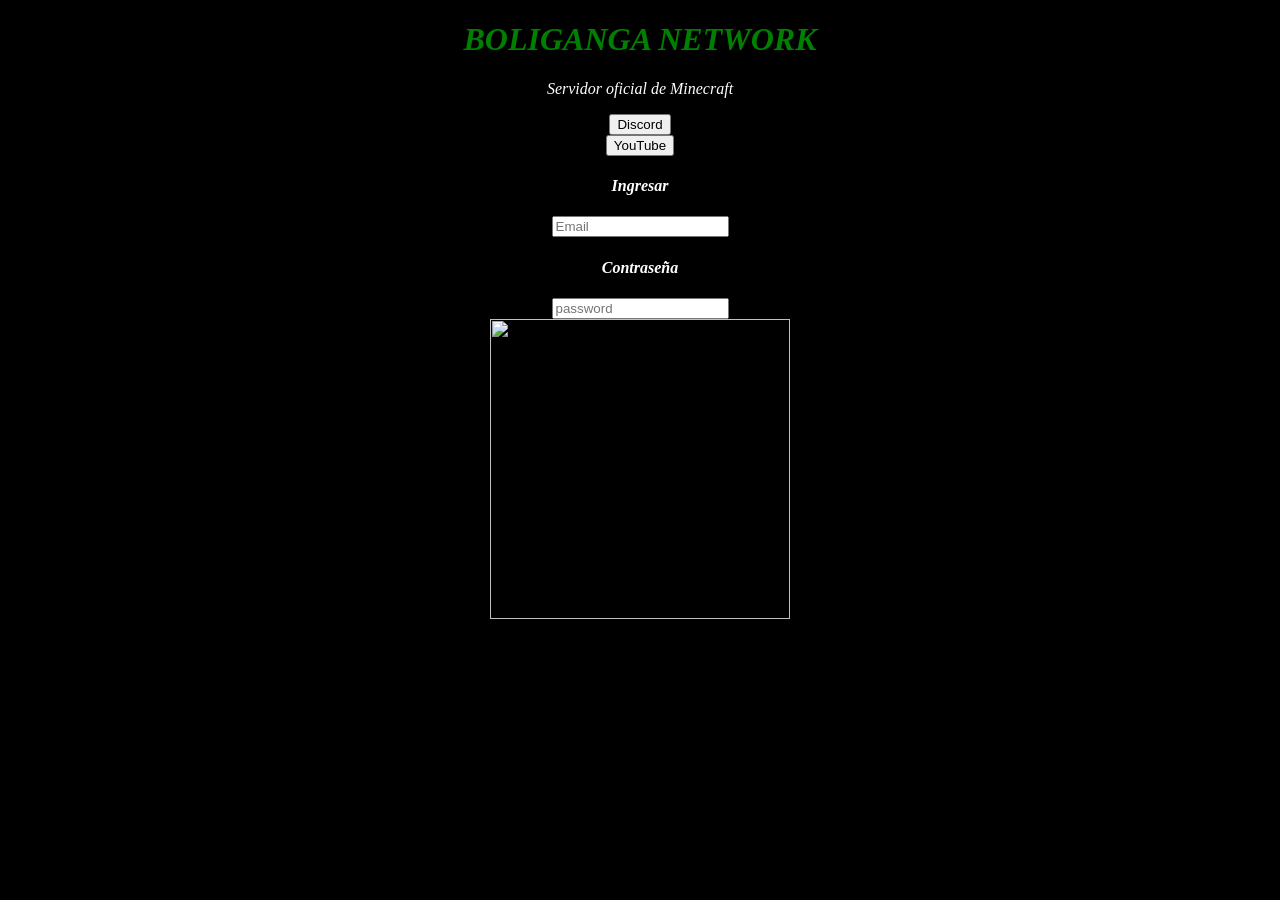
==== index.html @ 95941b7a "Update index.html" ====
<!DOCTYPE html>
<html>
<head>
  <title>Boliganga Network</title>
  <link rel="stylesheet" href="style.css">
  <link rel="icon" type="image/png" href="boliganga.png">
</head>
<body>
  <center><h1 class="green">BOLIGANGA NETWORK</h1></center>
  <p>Servidor oficial de Minecraft</p>
  <a class="discord" href="https://discord.gg/pwXnfFyG8w"><button>Discord</button></a><br>
  <a href="https://youtube.com/@ismaeloficial1k?si=yX3v8g1nIDUHBenx"><button>YouTube</button></a><br>
  <a> </a>
  <a> </a>
  <a> </a>
  <a> </a>
  <a> </a>
  <a> </a>
  <a> </a>
  <a> </a>
  <a> </a>
  <a> </a>
  <h4>Ingresar</h4>
  <input type="text" placeholder="Email">
  <h4>Contraseña</h4>
  <input type="password " placeholder="password "><br>
  <img src="https://i.imgur.com/LguE1u1.png"width="300"height="300">
  <script src="script.js"></script>
</body>
</html>
---- style.css ----
.green {
color: green;
}
body {
  background: black; 
  color: white; 
  text-align: center;
  font-style: italic;
}
.discord {
  color: blue;
}
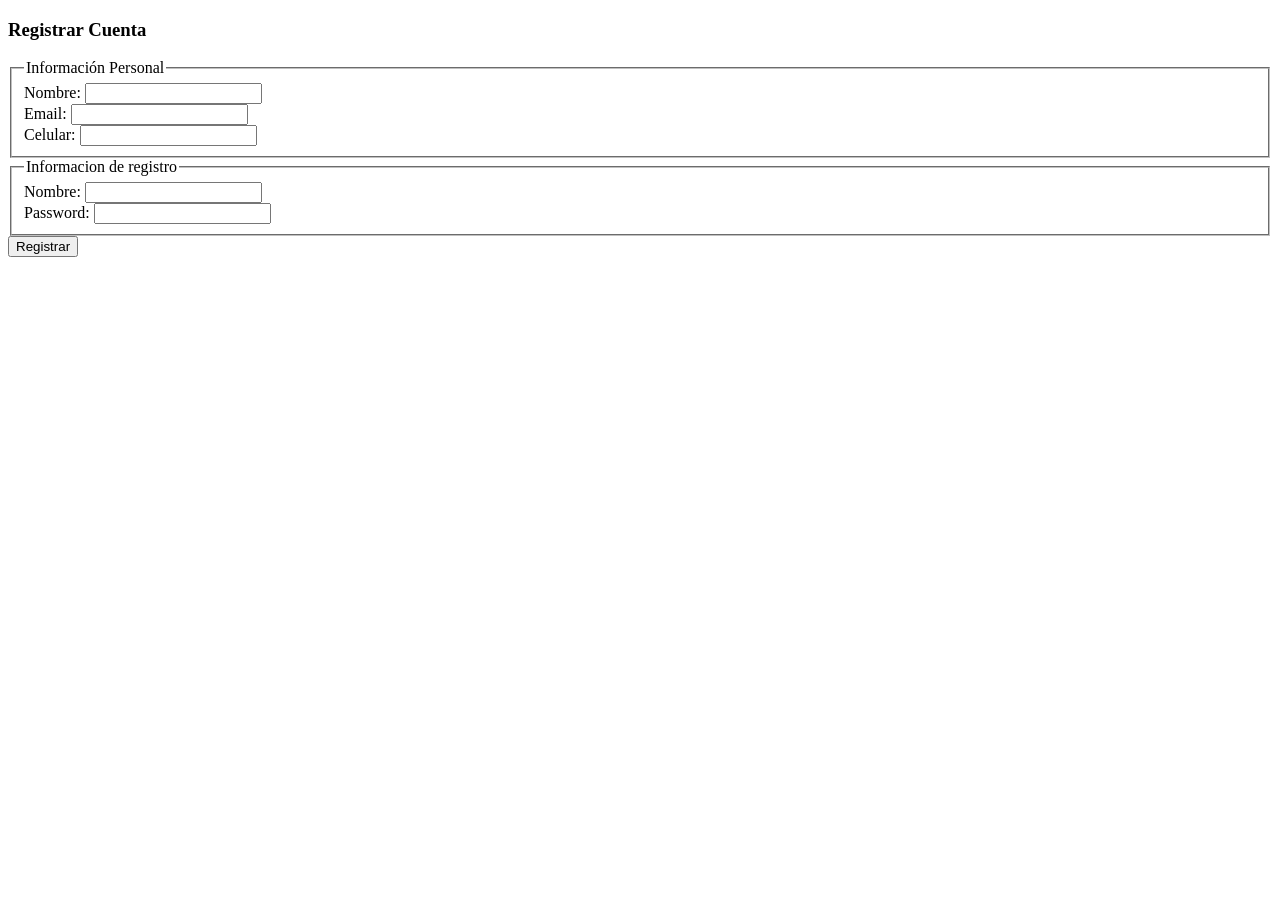
==== commit 70069fdd: "Update index.html" ====
--- a/index.html
+++ b/index.html
@@ -1,30 +1,24 @@
 <!DOCTYPE html>
 <html>
-<head>
-  <title>Boliganga Network</title>
-  <link rel="stylesheet" href="style.css">
-  <link rel="icon" type="image/png" href="boliganga.png">
-</head>
+  <head>
+    <title>Boliganga Network</title>
+    <link rel="icon" type="imagen/png" href=boliganga.png">
+  </head>
 <body>
-  <center><h1 class="green">BOLIGANGA NETWORK</h1></center>
-  <p>Servidor oficial de Minecraft</p>
-  <a class="discord" href="https://discord.gg/pwXnfFyG8w"><button>Discord</button></a><br>
-  <a href="https://youtube.com/@ismaeloficial1k?si=yX3v8g1nIDUHBenx"><button>YouTube</button></a><br>
-  <a> </a>
-  <a> </a>
-  <a> </a>
-  <a> </a>
-  <a> </a>
-  <a> </a>
-  <a> </a>
-  <a> </a>
-  <a> </a>
-  <a> </a>
-  <h4>Ingresar</h4>
-  <input type="text" placeholder="Email">
-  <h4>Contraseña</h4>
-  <input type="password " placeholder="password "><br>
-  <img src="https://i.imgur.com/LguE1u1.png"width="300"height="300">
-  <script src="script.js"></script>
+  <h3>Registrar Cuenta</h3>
+  <form>
+    <fieldset>
+      <legend>Información Personal</legend>
+      Nombre: <input type="text"><br>
+      Email: <input type="email"><br>
+      Celular: <input type="tel"><br>
+    </fieldset>
+    <fieldset>
+      <legend>Informacion de registro</legend>
+      Nombre: <input type="text"><br>
+      Password: <input type="password "><br>
+    </fieldset>
+    <button>Registrar</button>
+  </form>
 </body>
 </html>
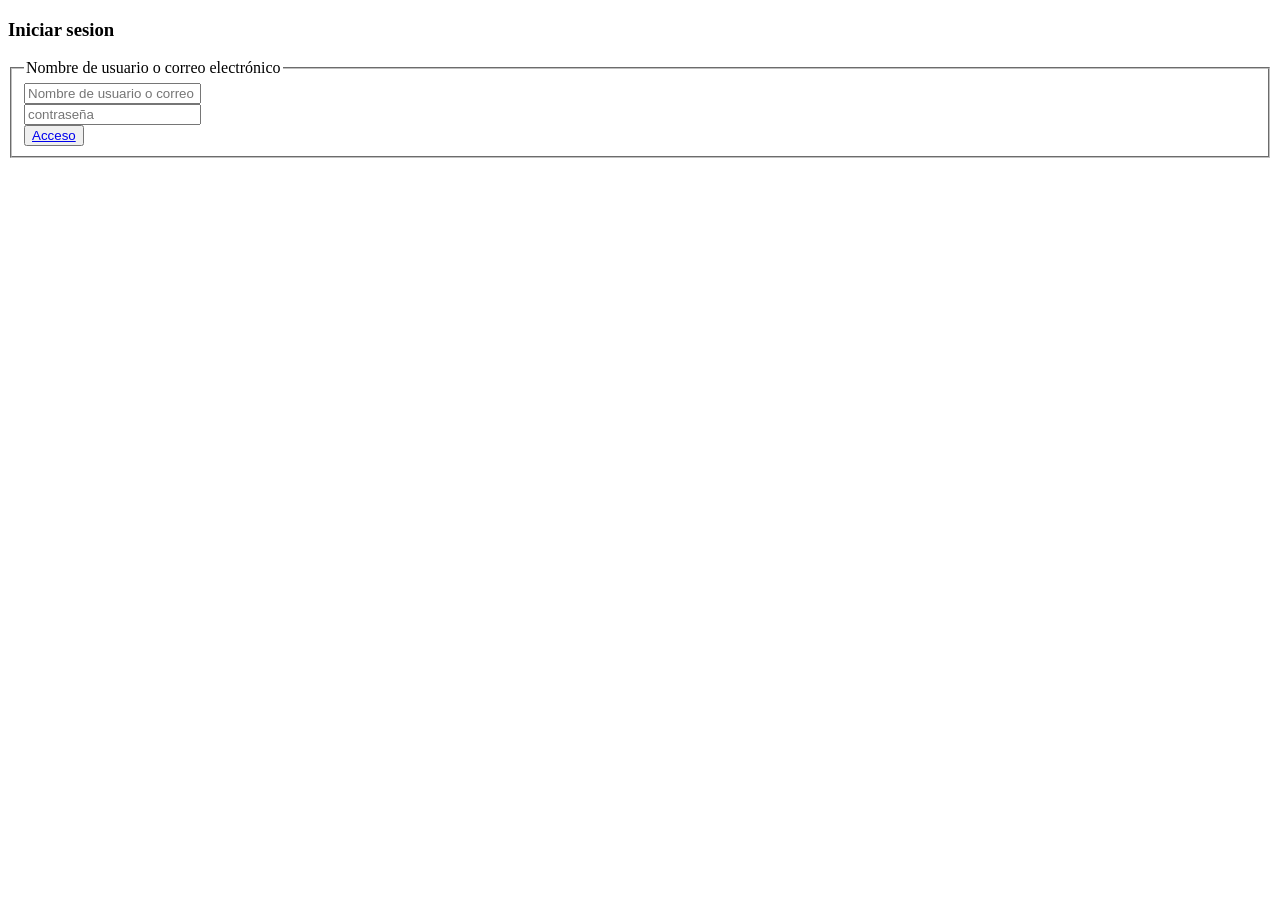
==== commit 4768c5d0: "Update index.html" ====
--- a/index.html
+++ b/index.html
@@ -5,20 +5,14 @@
     <link rel="icon" type="imagen/png" href=boliganga.png">
   </head>
 <body>
-  <h3>Registrar Cuenta</h3>
+  <h3>Iniciar sesion</h3>
   <form>
     <fieldset>
-      <legend>Información Personal</legend>
-      Nombre: <input type="text"><br>
-      Email: <input type="email"><br>
-      Celular: <input type="tel"><br>
+      <legend>Nombre de usuario o correo electrónico</legend>
+      <input placeholder="Nombre de usuario o correo electrónico" type="email"><br>
+      <input placeholder="contraseña" type="password"><br>
+    <button><a href="login.html"Acceso</a>Acceso</button>
     </fieldset>
-    <fieldset>
-      <legend>Informacion de registro</legend>
-      Nombre: <input type="text"><br>
-      Password: <input type="password "><br>
-    </fieldset>
-    <button>Registrar</button>
   </form>
 </body>
 </html>
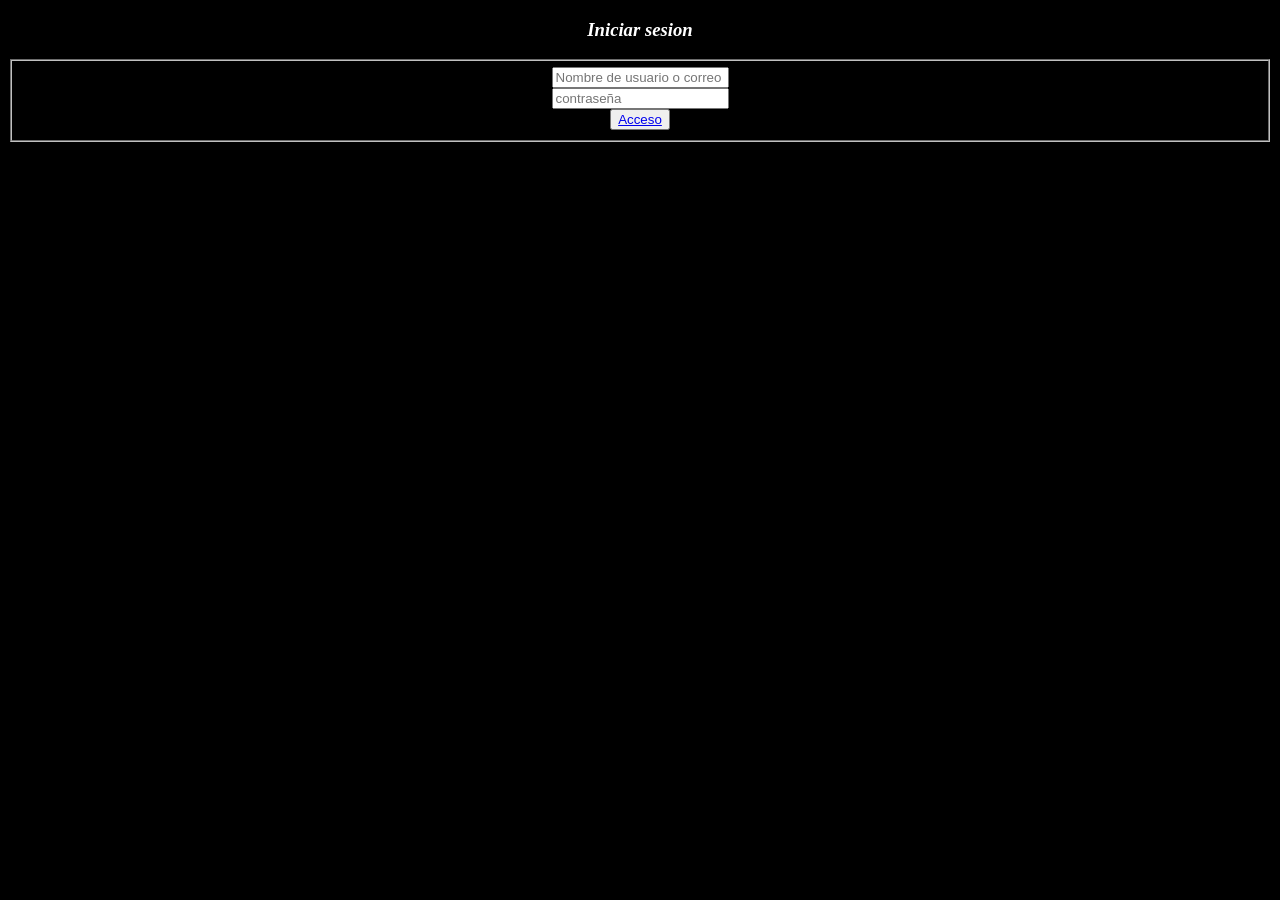
==== commit 34184848: "Update index.html" ====
--- a/index.html
+++ b/index.html
@@ -3,15 +3,15 @@
   <head>
     <title>Boliganga Network</title>
     <link rel="icon" type="imagen/png" href=boliganga.png">
+    <link rel="stylesheet" href="style.css">
   </head>
 <body>
   <h3>Iniciar sesion</h3>
   <form>
     <fieldset>
-      <legend>Nombre de usuario o correo electrónico</legend>
       <input placeholder="Nombre de usuario o correo electrónico" type="email"><br>
       <input placeholder="contraseña" type="password"><br>
-    <button><a href="login.html"Acceso</a>Acceso</button>
+    <button><a href="login.html">Acceso</a></button>
     </fieldset>
   </form>
 </body>
--- a/style.css
+++ b/style.css
@@ -0,0 +1,12 @@
+.green {
+color: green;
+}
+body {
+  background: black; 
+  color: white; 
+  text-align: center;
+  font-style: italic;
+}
+.discord {
+  color: blue;
+}
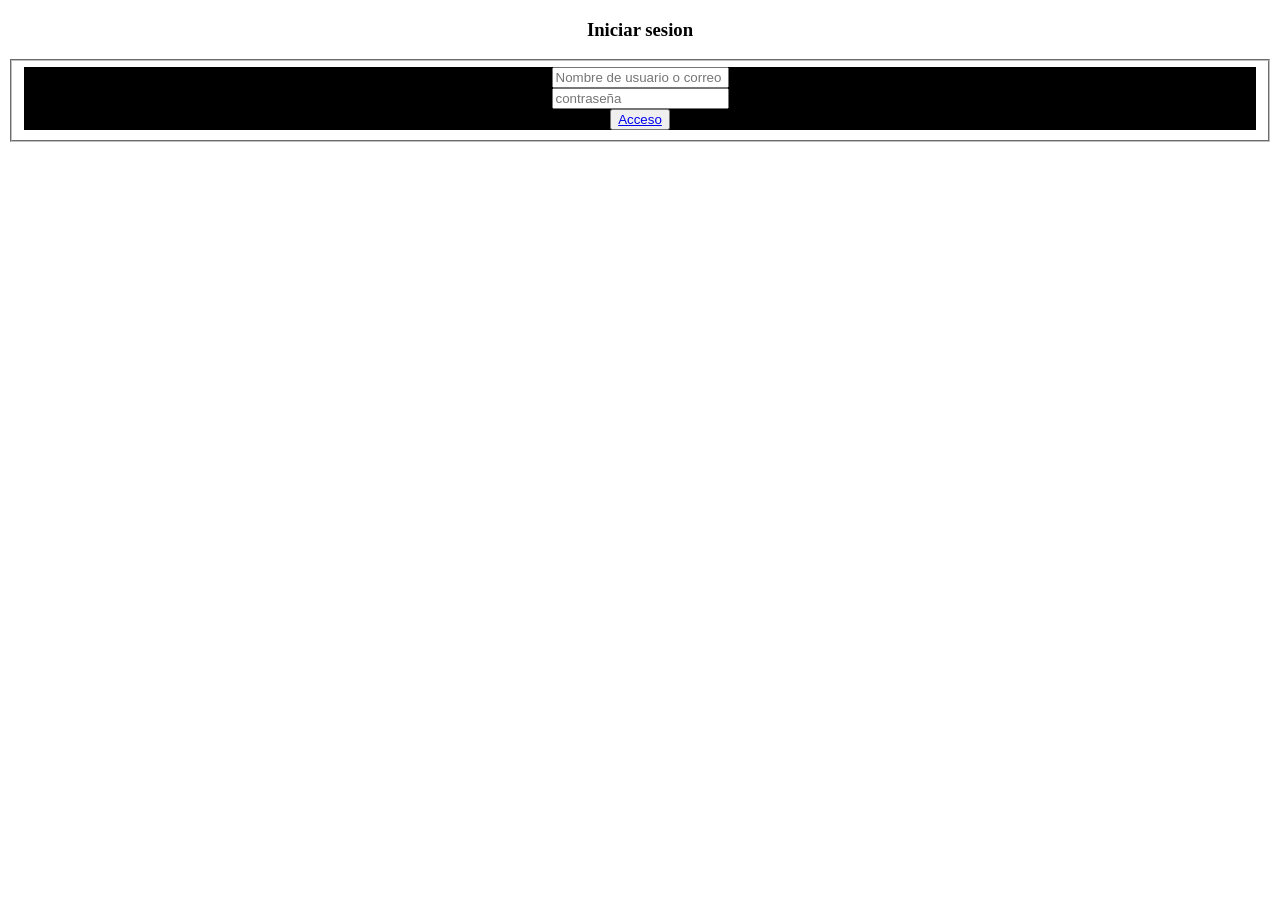
==== commit b6c5a0a6: "Update index.html" ====
--- a/index.html
+++ b/index.html
@@ -6,13 +6,16 @@
     <link rel="stylesheet" href="style.css">
   </head>
 <body>
-  <h3>Iniciar sesion</h3>
+  <center><h3>Iniciar sesion</h3>
   <form>
     <fieldset>
+      <div>
       <input placeholder="Nombre de usuario o correo electrónico" type="email"><br>
       <input placeholder="contraseña" type="password"><br>
     <button><a href="login.html">Acceso</a></button>
+      </div>
     </fieldset>
   </form>
+  </center>
 </body>
 </html>
--- a/style.css
+++ b/style.css
@@ -1,12 +1,7 @@
-.green {
-color: green;
+div {
+  background-color: black;
+  color: white;
 }
-body {
-  background: black; 
-  color: white; 
-  text-align: center;
-  font-style: italic;
+doby {
+  color: black;
 }
-.discord {
-  color: blue;
-}
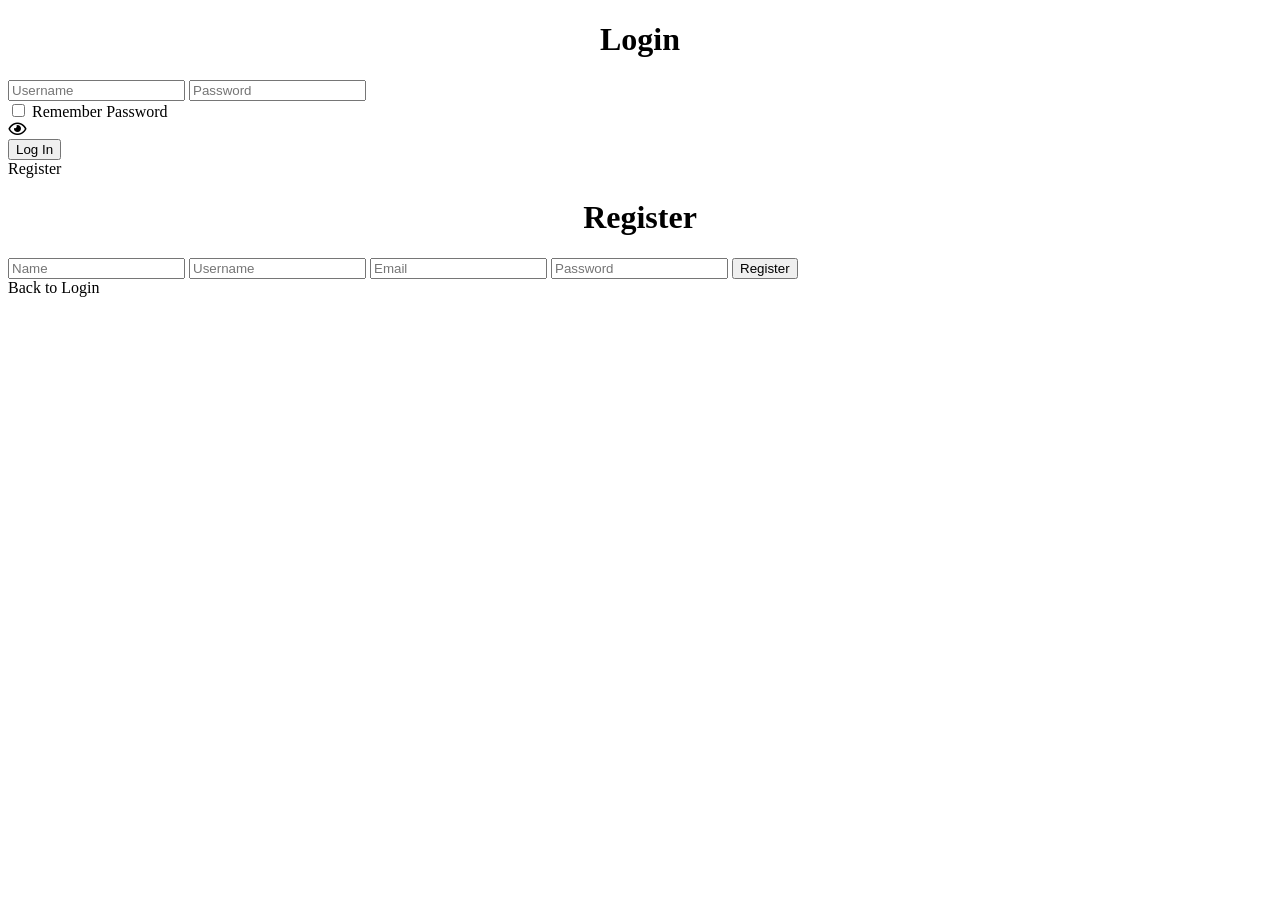
==== commit 428a3ac3: "Update index.html" ====
--- a/index.html
+++ b/index.html
@@ -1,21 +1,48 @@
 <!DOCTYPE html>
-<html>
-  <head>
-    <title>Boliganga Network</title>
-    <link rel="icon" type="imagen/png" href=boliganga.png">
-    <link rel="stylesheet" href="style.css">
-  </head>
+<html lang="en">
+<head>
+    <meta charset="UTF-8">
+    <meta name="viewport" content="width=device-width, initial-scale=1.0">
+    <title>Flip Card Container</title>
+    <link rel="stylesheet" href="https://cdnjs.cloudflare.com/ajax/libs/font-awesome/5.15.4/css/all.min.css" integrity="sha512-Yo12wWUeC8X1h7YlNv0oBv6f9/V5WtM2PAE9mRiFQwF6f3QJnI6HscfrF3YhQ7PwChDL8AJ+ScGdgLZcQuZmCw==" crossorigin="anonymous" referrerpolicy="no-referrer" />
+    <link rel="stylesheet" href="styles.css">
+    <link rel="icon" type="imagen/png" href="boliganga.png">
+</head>
 <body>
-  <center><h3>Iniciar sesion</h3>
-  <form>
-    <fieldset>
-      <div>
-      <input placeholder="Nombre de usuario o correo electrónico" type="email"><br>
-      <input placeholder="contraseña" type="password"><br>
-    <button><a href="login.html">Acceso</a></button>
-      </div>
-    </fieldset>
-  </form>
-  </center>
+
+<div class="container">
+    <div class="flip-card" id="flipCard">
+        <div class="flip-card-inner">
+            <div class="flip-card-front">
+                <form id="loginForm">
+                    <h1 style="color: black; text-align: center;">Login</h1>
+                    <input type="text" placeholder="Username" required>
+                    <input type="password" placeholder="Password" required>
+                    <div style="position: relative;">
+                        <input type="checkbox" id="rememberPassword">
+                        <label for="rememberPassword">Remember Password</label>
+                        <div class="password-toggle" onclick="togglePasswordVisibility()">
+                            <i class="far fa-eye" id="togglePassword"></i>
+                        </div>
+                    </div>
+                    <button type="submit">Log In</button>
+                </form>
+                <span class="toggle-text" id="registerText">Register</span>
+            </div>
+            <div class="flip-card-back">
+                <form id="registerForm">
+                    <h1 style="color: black; text-align: center;">Register</h1>
+                    <input type="text" placeholder="Name" required>
+                    <input type="text" placeholder="Username" required>
+                    <input type="email" placeholder="Email" required>
+                    <input type="password" placeholder="Password" required>
+                    <button type="submit">Register</button>
+                </form>
+                <span class="toggle-text" id="loginText">Back to Login</span>
+            </div>
+        </div>
+    </div>
+</div>
+<script src="scripts.js"></script>
 </body>
 </html>
